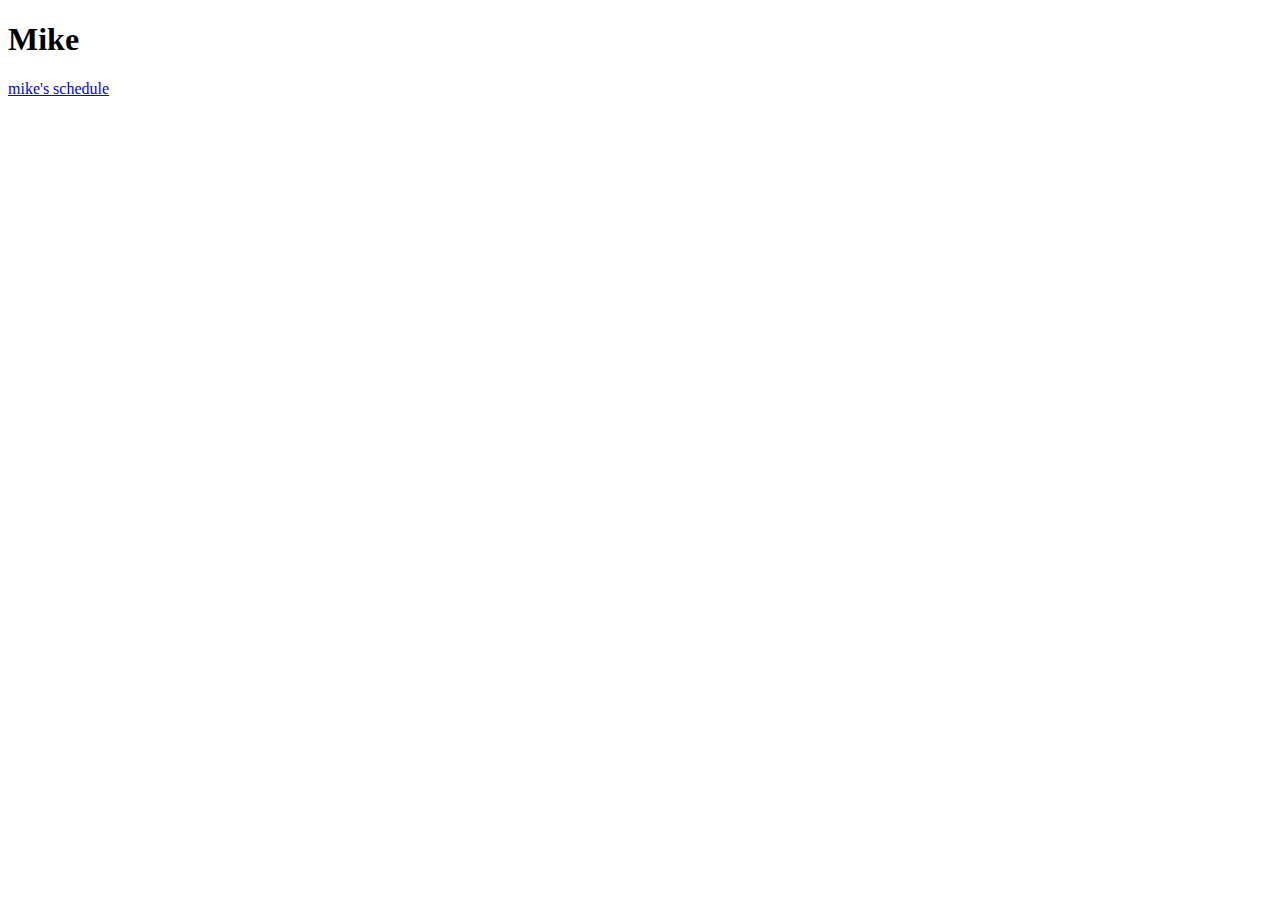
==== index.html @ 4a9ae077 "initial commit of hw6" ====
<!DOCTYPE html>
<html lang="en">
  <head>
    <meta charset="UTF-8" />
    <meta http-equiv="X-UA-Compatible" content="IE=edge" />
    <meta name="viewport" content="width=device-width, initial-scale=1.0" />
    <title>Document</title>
  </head>

  <body>
    <h1>Mike</h1>

    <a href="schedule.html"> mike's schedule </a>
  </body>
</html>
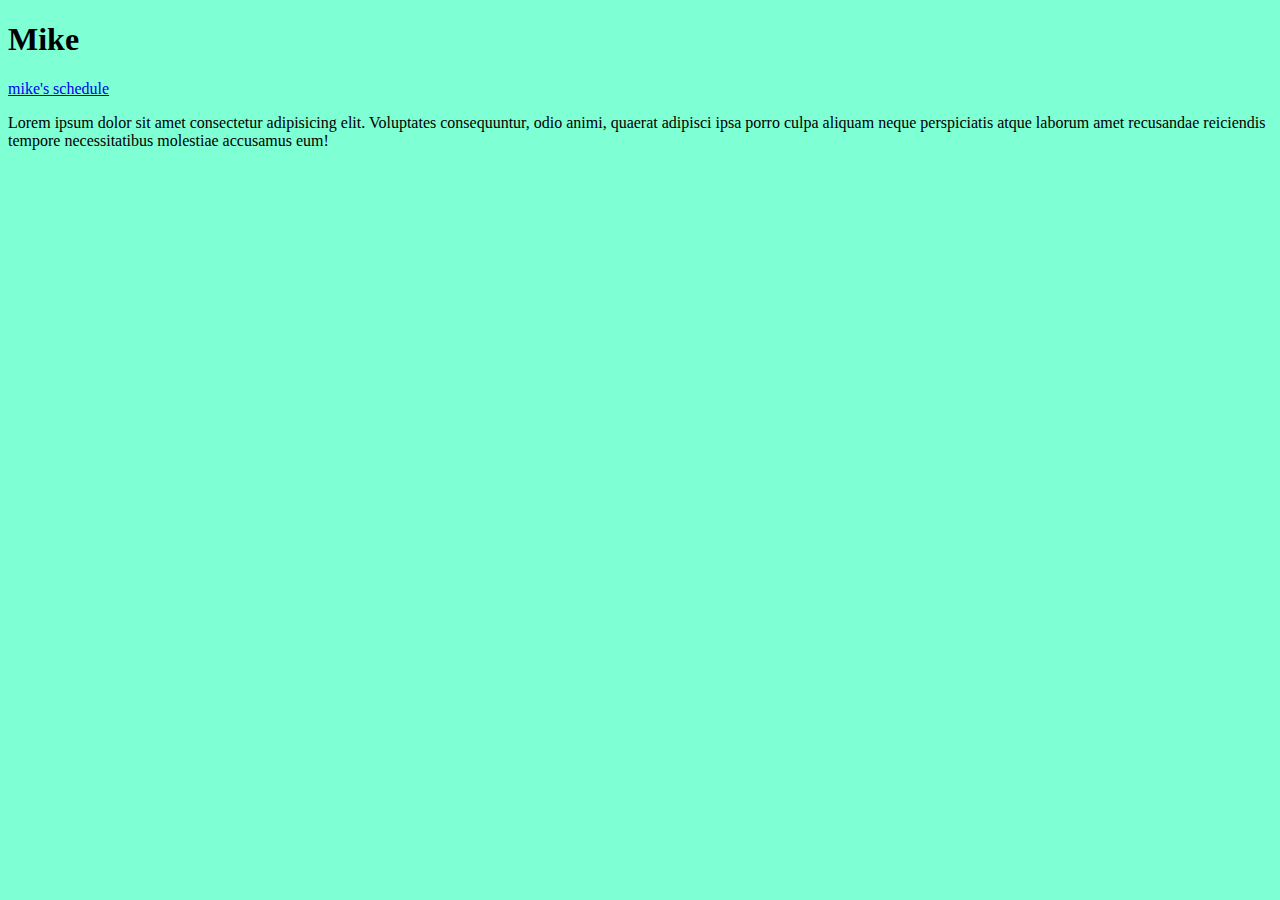
==== commit 93d83969: "added CSS body styling" ====
--- a/index.html
+++ b/index.html
@@ -4,6 +4,7 @@
     <meta charset="UTF-8" />
     <meta http-equiv="X-UA-Compatible" content="IE=edge" />
     <meta name="viewport" content="width=device-width, initial-scale=1.0" />
+    <link rel="stylesheet" href="./css/stylesheet.css" />
     <title>Document</title>
   </head>
 
@@ -11,5 +12,11 @@
     <h1>Mike</h1>
 
     <a href="schedule.html"> mike's schedule </a>
+    <p>
+      Lorem ipsum dolor sit amet consectetur adipisicing elit. Voluptates
+      consequuntur, odio animi, quaerat adipisci ipsa porro culpa aliquam neque
+      perspiciatis atque laborum amet recusandae reiciendis tempore
+      necessitatibus molestiae accusamus eum!
+    </p>
   </body>
 </html>
--- a/css/stylesheet.css
+++ b/css/stylesheet.css
@@ -0,0 +1,3 @@
+body {
+  background-color: aquamarine;
+}
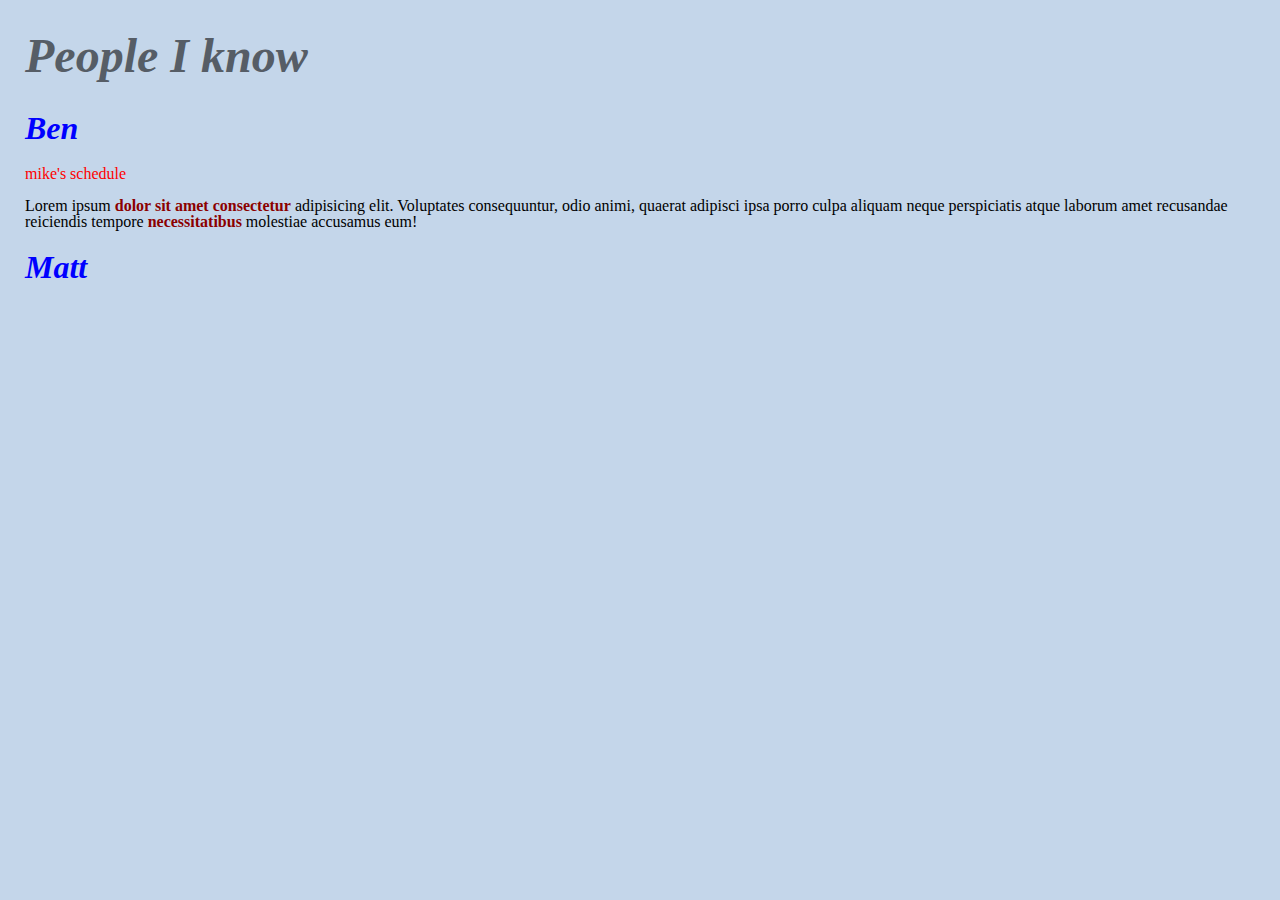
==== commit 39eba649: "updated with better colors" ====
--- a/index.html
+++ b/index.html
@@ -9,14 +9,18 @@
   </head>
 
   <body>
-    <h1>Mike</h1>
+    <h1 id="page_title">People I know</h1>
+
+    <h1>Ben</h1>
 
     <a href="schedule.html"> mike's schedule </a>
     <p>
-      Lorem ipsum dolor sit amet consectetur adipisicing elit. Voluptates
-      consequuntur, odio animi, quaerat adipisci ipsa porro culpa aliquam neque
-      perspiciatis atque laborum amet recusandae reiciendis tempore
-      necessitatibus molestiae accusamus eum!
+      Lorem ipsum
+      <span class="error">dolor sit amet consectetur</span> adipisicing elit.
+      Voluptates consequuntur, odio animi, quaerat adipisci ipsa porro culpa
+      aliquam neque perspiciatis atque laborum amet recusandae reiciendis
+      tempore <span class="error">necessitatibus</span> molestiae accusamus eum!
     </p>
+    <h1>Matt</h1>
   </body>
 </html>
--- a/css/stylesheet.css
+++ b/css/stylesheet.css
@@ -1,3 +1,49 @@
+/* CSS Reset */
+html {
+  margin: 0;
+  padding: 0;
+  font-size: 100%;
+  line-height: 1;
+}
+
 body {
-  background-color: aquamarine;
+  background-color: #c4d6ea;
+  margin: 25px;
 }
+
+/* unvisited link */
+a:link {
+  color: red;
+  text-decoration: none;
+}
+
+/* visited link */
+a:visited {
+  color: green;
+  text-decoration: none;
+}
+
+/* mouse over link */
+a:hover {
+  color: hotpink;
+  background-color: blueviolet;
+  border: 1px black dashed;
+}
+
+h1 {
+  color: blue;
+  font-style: italic;
+}
+
+/* CSS classes */
+.error {
+  color: darkred;
+  font-weight: bold;
+}
+
+/* CSS IDs */
+#page_title {
+  color: #565d66;
+  font-weight: bold;
+  font-size: 3rem;
+}
